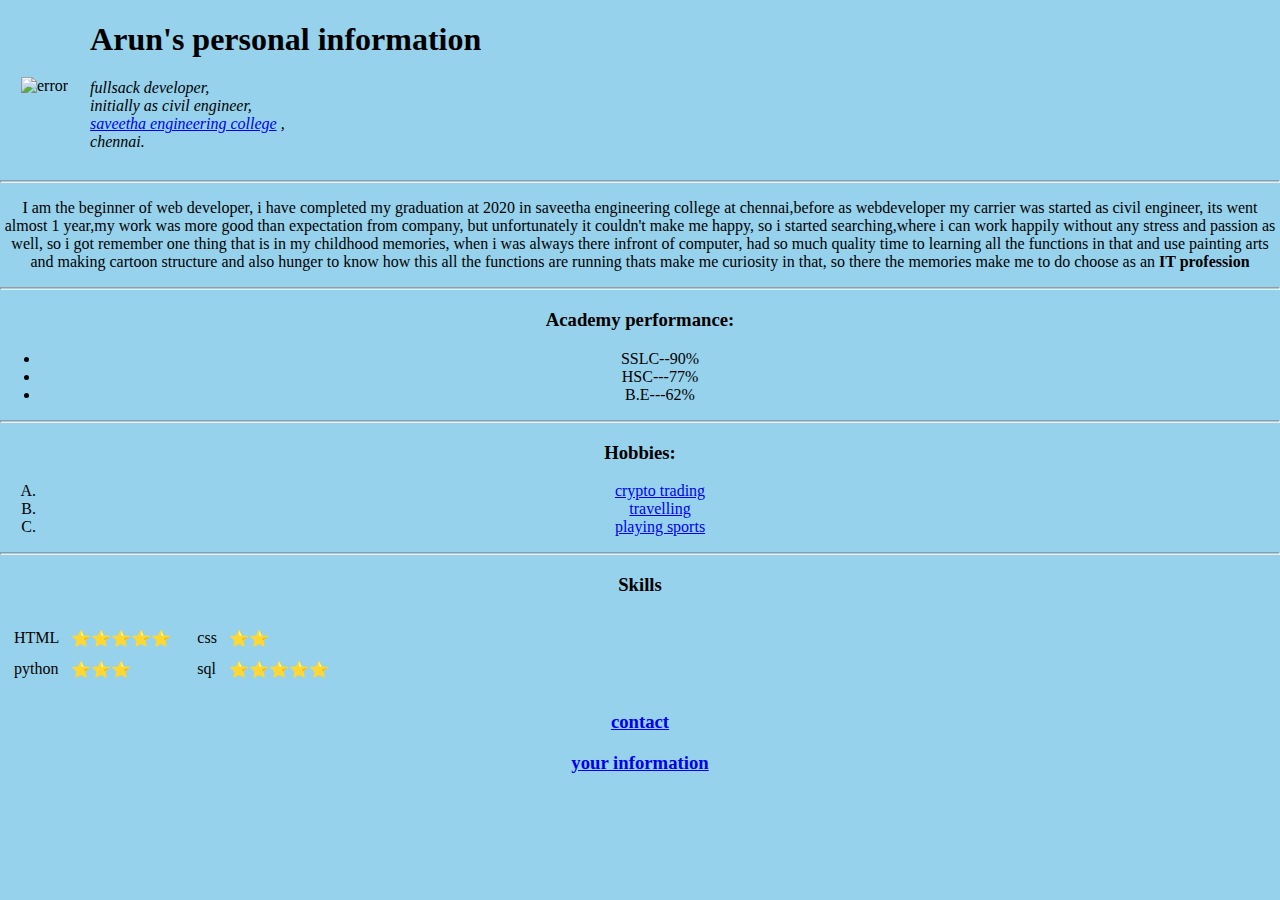
==== html-Arun webpage/index.html @ 53566a1c "Add files via upload" ====
<html lang="en">
    <head><meta charset="UTF-8">
        <title>ARUN's page</title>  
    </head>
  <link rel="stylesheet" href="css\styles.css">
    
<body>
    <table cellspacing="20">
        <tr>
            <td> <img src="C:\Users\WELCOME\Desktop\web development\image\Arun.png" alt="error"> </td>
            <td>
                <h1> Arun's personal information</h1>
                <p> <em>fullsack developer,</em><br>
                    <i>initially as civil engineer,<br>
                        <a href="https://www.saveetha.ac.in/">saveetha engineering college</a> ,<br>
                        chennai.
                    </i> </p></td>
        </tr>
    </table>
    <hr size="3">
    <p >                  I am the beginner of web developer, i have completed my graduation at 2020 in saveetha engineering college at chennai,before as webdeveloper my carrier was started as civil engineer, its went almost 1 year,my work was more good than expectation from company, but unfortunately it couldn't make me happy, so i started searching,where i can work happily without any stress and passion as well, so i got remember one thing that is in my childhood memories, when i was always there infront of computer, had so much quality time to learning all the functions in that and use painting arts and making cartoon structure and also hunger to know how this all the functions are running thats make me curiosity in that, so there the memories make me to do choose as an <strong>  IT profession</strong> </strong></body>
  </html>
  <hr size="3">
   <h3>Academy performance:</h3>
  <ul>
    <li>SSLC--90%</li>
    <li>HSC---77%</li>
    <li>B.E---62%</li>
  </ul>
  <hr size="3">

  <h3>Hobbies:</h3>
  <ol type="A">
    <li><a href="https://www.binance.com/en-IN">crypto trading</a></li>
    <li><a href="https://rukminim1.flixcart.com/image/416/416/jf8khow0/poster/d/y/n/small-wanderlust-poster-travel-inspirational-quote-in-life-it-is-original-imaf3r9bf8gzfn9v.jpeg?q=70">travelling</a> </li>
    <li><a href="https://i0.wp.com/cricketaddictor.com/wp-content/uploads/2022/08/Virat-Kohli-00.jpg?resize=1024%2C577&ssl=1">playing sports</a> </li>
  </ol>
  <hr size="3">
 

  <h3>Skills</h3>
   <table>
     <tr>
        <td>
            <table cellspacing="10">
              <tr >
                <td>HTML</td>
                <td>⭐⭐⭐⭐⭐ </td>
              </tr>
              <tr>
                <td>python</td>
                <td>⭐⭐⭐</td>
              </tr>
            </table> 
        </td>
        <td>
            <table cellspacing="10">
              <tr >
                <td>css</td>
                <td>⭐⭐ </td>
              </tr>
              <tr>
                <td>sql</td>
                <td>⭐⭐⭐⭐⭐</td>
              </tr>
            </table> 
        </td>
      </tr>
   </table>

  <h3><a href="C:\Users\WELCOME\Desktop\web development\html-Arun webpage\contact.html">contact</a> </h3>
  <h3> <a href="C:\Users\WELCOME\Desktop\web development\html-Arun webpage\form input.html">your information</a></h3>

</body>
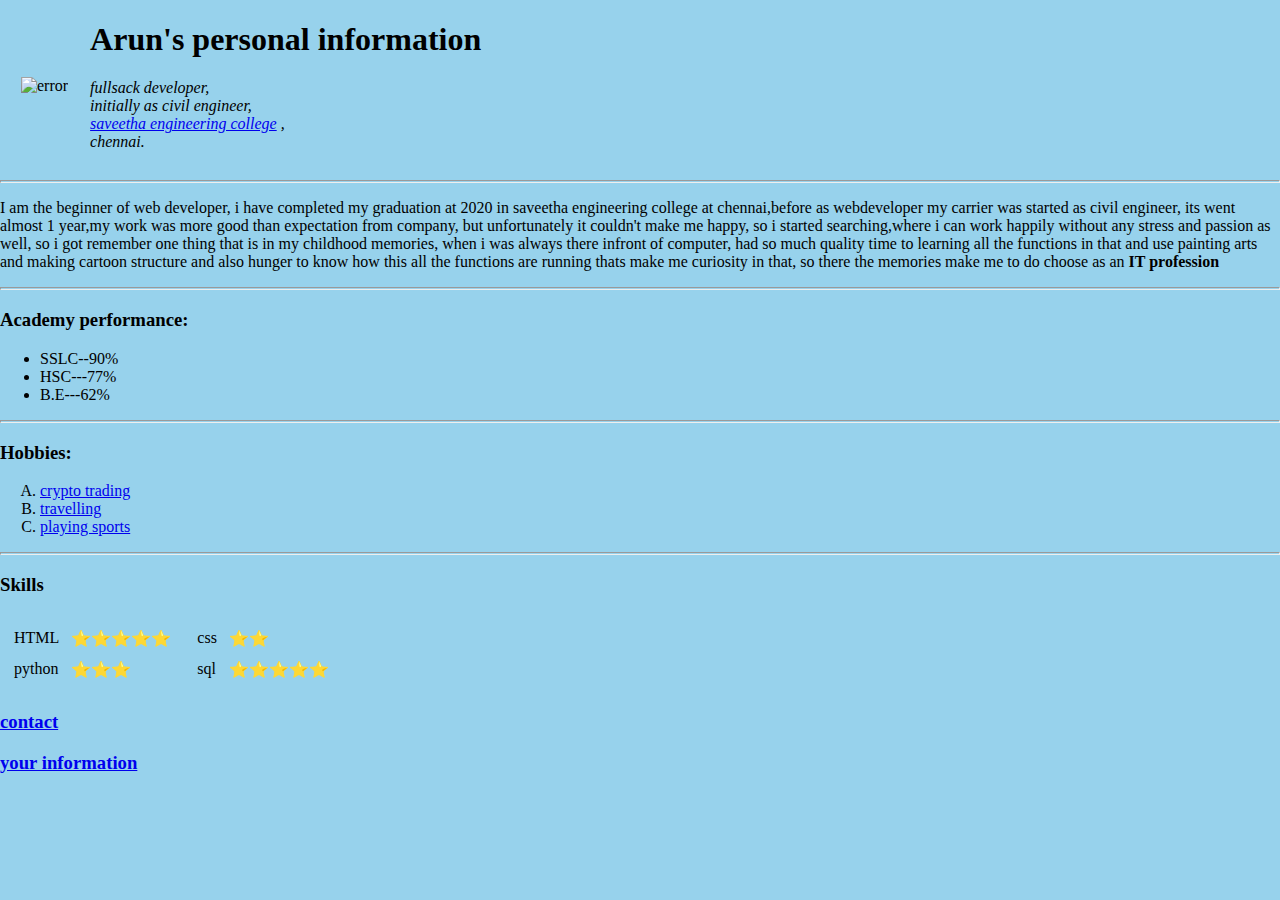
==== commit c6c0c02e: "Update index.html" ====
--- a/html-Arun webpage/index.html
+++ b/html-Arun webpage/index.html
@@ -8,7 +8,7 @@
 <body>
     <table cellspacing="20">
         <tr>
-            <td> <img src="C:\Users\WELCOME\Desktop\web development\image\Arun.png" alt="error"> </td>
+            <td> <img src="html-Arun webpage/Arun.png" alt="error"> </td>
             <td>
                 <h1> Arun's personal information</h1>
                 <p> <em>fullsack developer,</em><br>
@@ -69,7 +69,7 @@
       </tr>
    </table>
 
-  <h3><a href="C:\Users\WELCOME\Desktop\web development\html-Arun webpage\contact.html">contact</a> </h3>
+  <h3><a href="contact.html">contact</a> </h3>
   <h3> <a href="C:\Users\WELCOME\Desktop\web development\html-Arun webpage\form input.html">your information</a></h3>
 
-</body>+</body>
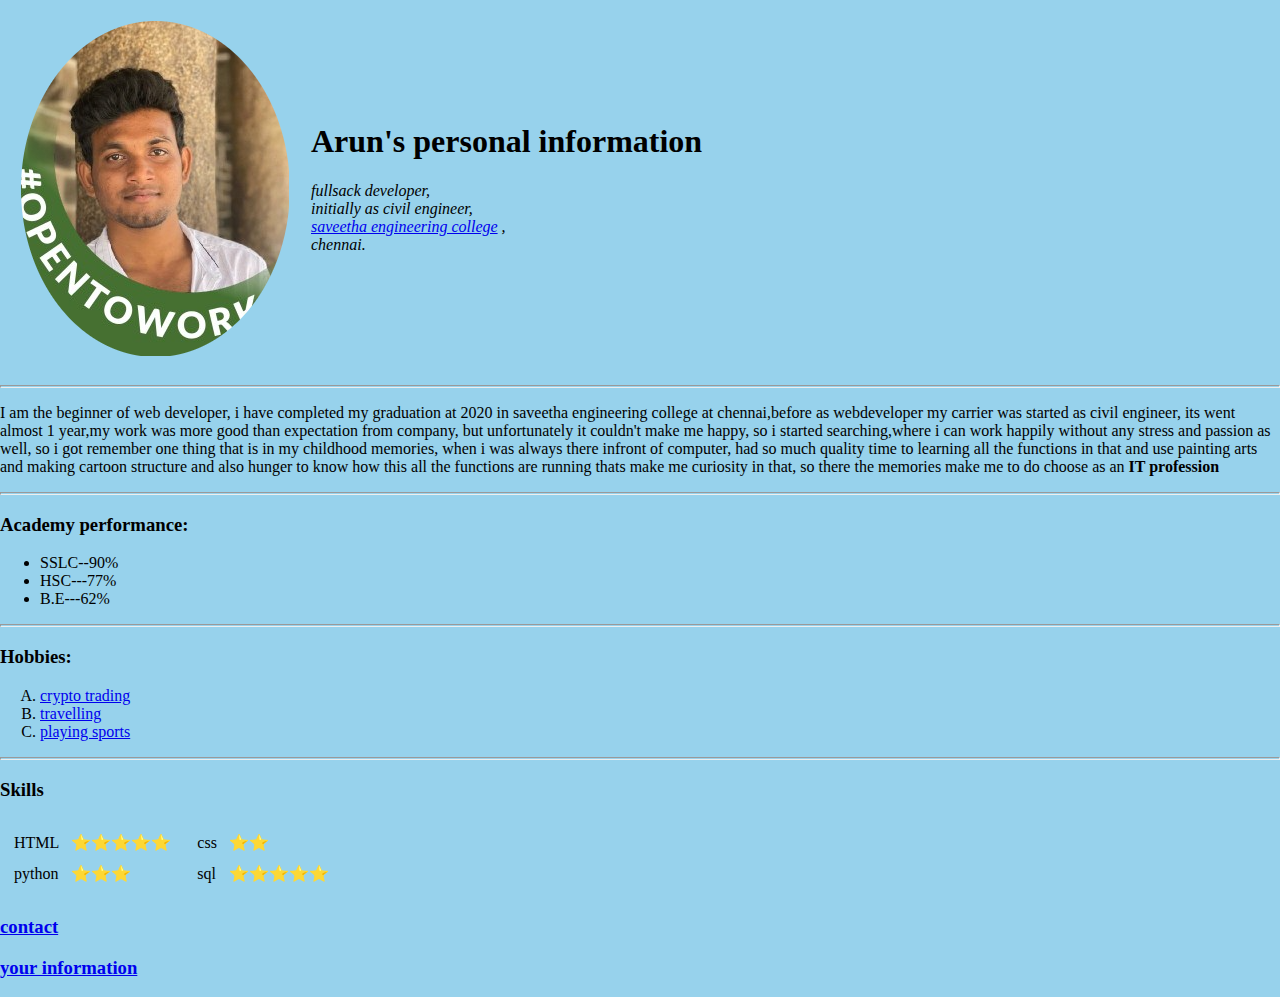
==== commit 8ad74d24: "Update index.html" ====
--- a/html-Arun webpage/index.html
+++ b/html-Arun webpage/index.html
@@ -8,7 +8,7 @@
 <body>
     <table cellspacing="20">
         <tr>
-            <td> <img src="html-Arun webpage/Arun.png" alt="error"> </td>
+            <td> <img src="Arun.png" alt="error"> </td>
             <td>
                 <h1> Arun's personal information</h1>
                 <p> <em>fullsack developer,</em><br>
@@ -70,6 +70,6 @@
    </table>
 
   <h3><a href="contact.html">contact</a> </h3>
-  <h3> <a href="C:\Users\WELCOME\Desktop\web development\html-Arun webpage\form input.html">your information</a></h3>
+  <h3> <a href="form input.html">your information</a></h3>
 
 </body>
